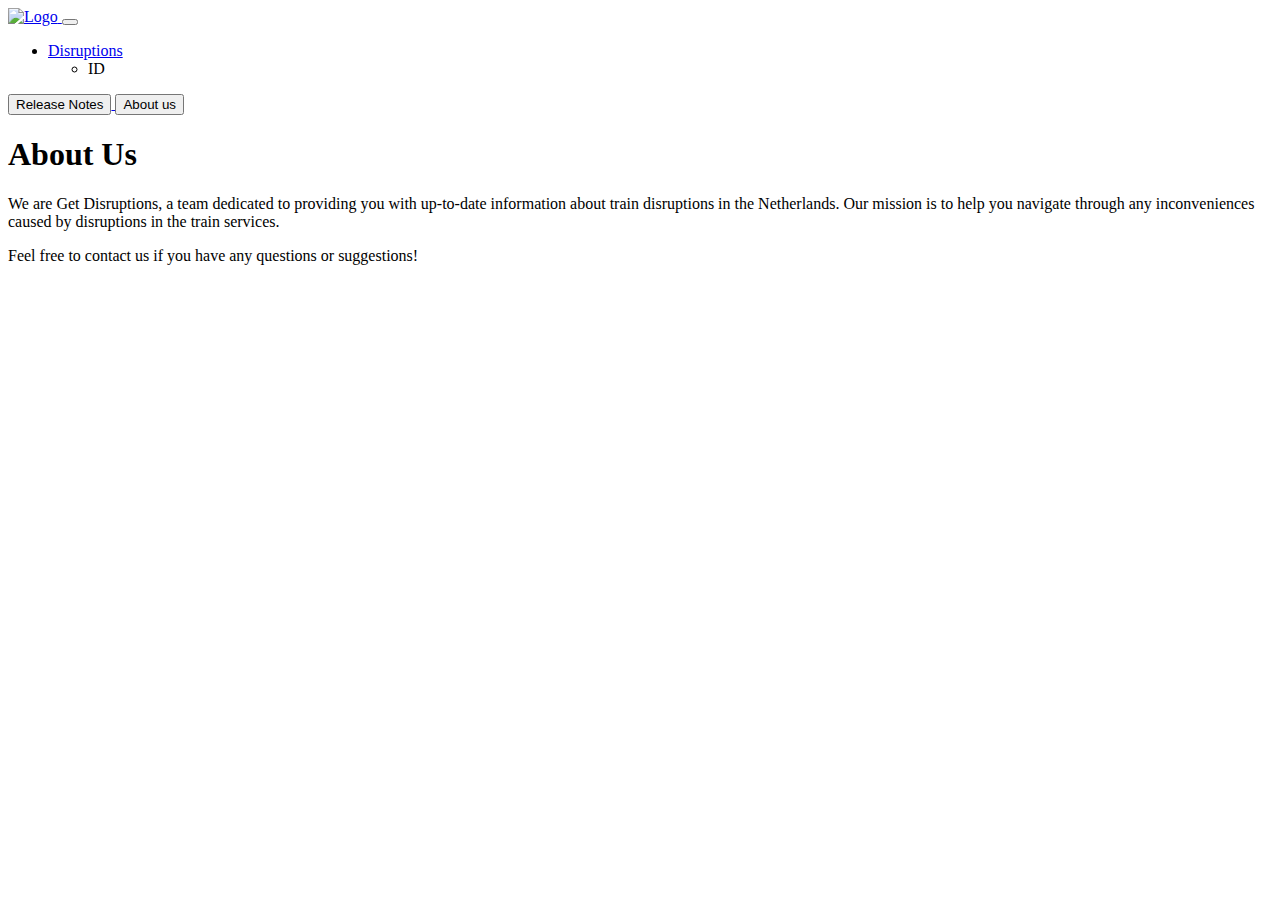
==== src/main/resources/templates/about-us/about-us.html @ d4a4988c "añado pagina about us" ====
<!DOCTYPE html>
<html lang="en">

<head>
  <meta charset="UTF-8">
  <meta name="viewport" content="width=device-width, initial-scale=1.0">

  <!-- Google tag (gtag.js) -->
  <script async src="https://www.googletagmanager.com/gtag/js?id=G-FZN1F6XJ5V"></script>
  <script>
    window.dataLayer = window.dataLayer || [];
    function gtag() { dataLayer.push(arguments); }
    gtag('js', new Date());

    gtag('config', 'G-FZN1F6XJ5V');
  </script>

  <!-- Read the Formbutton docs at formspree.io/formbutton/docs. See more examples at codepen.io/formspree -->
  <script src="https://formspree.io/js/formbutton-v1.min.js" defer></script>
  <script>
    /* paste this line in verbatim */
    window.formbutton = window.formbutton || function () { (formbutton.q = formbutton.q || []).push(arguments) };
    /* customize formbutton below*/
    formbutton("create", {
      action: "https://formspree.io/f/mrgnpvky",
      title: "Any suggestions?",
      fields: [
        {
          type: "email",
          label: "Email:",
          name: "email",
          required: false,
          placeholder: "your@email.com"
        },
        {
          type: "text",
          label: "Name:",
          name: "name",
          required: true,
          placeholder: "Alex"
        },
        {
          type: "textarea",
          label: "Message:",
          name: "message",
          placeholder: "What's on your mind?",
        },
        { type: "submit" }
      ],
      styles: {
        title: {
          backgroundColor: "gray"
        },
        button: {
          backgroundColor: "gray"
        }
      }
    });
  </script>

  <!-- Leaflet CSS -->
  <link rel="stylesheet" href="https://unpkg.com/leaflet/dist/leaflet.css" />

  <!-- ===== Favicon ===== -->
  <link rel="icon" type="image/png" href="assets/img/favicon.png" />

  <link href="https://cdn.jsdelivr.net/npm/bootstrap@5.3.2/dist/css/bootstrap.min.css" rel="stylesheet"
    integrity="sha384-T3c6CoIi6uLrA9TneNEoa7RxnatzjcDSCmG1MXxSR1GAsXEV/Dwwykc2MPK8M2HN" crossorigin="anonymous">


  <!-- ===== CSS ===== -->
  <link rel="stylesheet" href="assets/css/styles.css" />


  <title>About Us - Get Disruptions</title>
</head>

<body>

  <header>
    <nav class="navbar navbar-expand-lg bg-body-tertiary" data-bs-theme="dark">
      <div class="container-fluid">
        <a class="navbar-brand" href="/">
          <img src="/assets/img/logo-app.png" alt="Logo" width="35" height="35" class="d-inline-block align-text-top">
        </a>
        <button class="navbar-toggler" type="button" data-bs-toggle="collapse" data-bs-target="#navbarNavDropdown"
          aria-controls="navbarNavDropdown" aria-expanded="false" aria-label="Toggle navigation">
          <span class="navbar-toggler-icon"></span>
        </button>
        <div class="collapse navbar-collapse" id="navbarNavDropdown">
          <ul class="navbar-nav">
            <li class="nav-item dropdown">
              <a class="nav-link dropdown-toggle" href="#" role="button" data-bs-toggle="dropdown"
                aria-expanded="false">
                Disruptions
              </a>

              <ul class="dropdown-menu">
                <th:block th:each="dato : ${datos}">
                  <li>
                    <a class="dropdown-item" th:href="@{/{id}(id=${dato.key})}" th:text="${dato.value}">ID</a>

                  </li>
                </th:block>
              </ul>
            </li>

          </ul>
          <a class="navbar-brand" href="https://alexscdev.notion.site/Release-Notes-409ea9cbbf864aa1ad569727545b8f1f"
            target="_blank">
            <button class="btn btn-sm btn-outline-secondary" type="button">Release Notes</button>
          </a>
          <!-- Añado boton para pagina about us -->
          <a class="navbar-brand" href="/about-us"
            target="_blank">
            <button class="btn btn-sm btn-outline-secondary" type="button">About us</button>
          </a>

        </div>
      </div>
    </nav>
  </header>

  <!-- Contenido de la página About Us -->
  <div class="container mt-5">
    <h1>About Us</h1>
    <p>We are Get Disruptions, a team dedicated to providing you with up-to-date information about train disruptions in the Netherlands. Our mission is to help you navigate through any inconveniences caused by disruptions in the train services.</p>
    <p>Feel free to contact us if you have any questions or suggestions!</p>
  </div>

  <script src="https://cdn.jsdelivr.net/npm/bootstrap@5.3.2/dist/js/bootstrap.bundle.min.js"
    integrity="sha384-C6RzsynM9kWDrMNeT87bh95OGNyZPhcTNXj1NW7RuBCsyN/o0jlpcV8Qyq46cDfL"
    crossorigin="anonymous"></script>

</body>

</html>
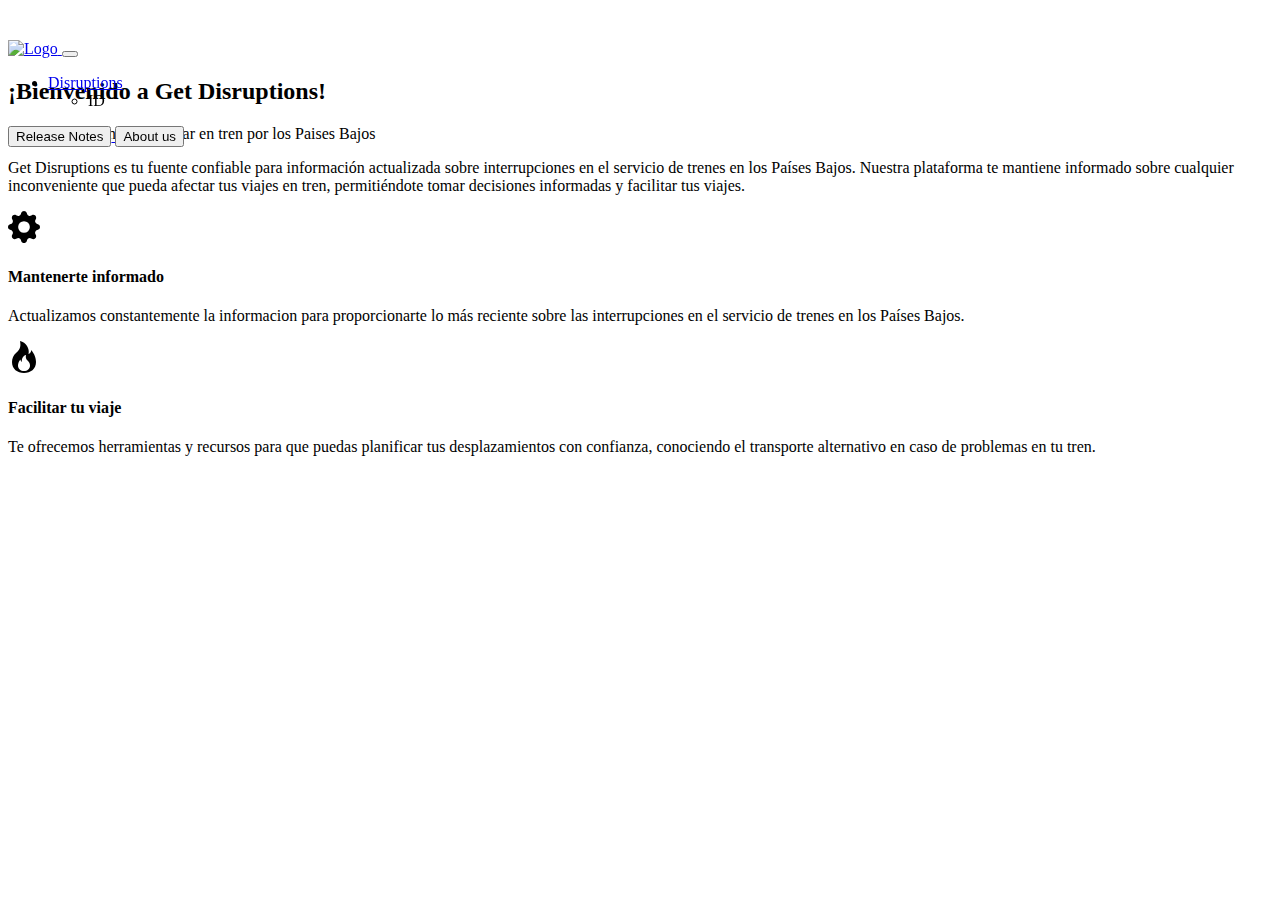
==== commit 3ab3961a: "about-us presentable" ====
--- a/src/main/resources/templates/about-us/about-us.html
+++ b/src/main/resources/templates/about-us/about-us.html
@@ -77,7 +77,7 @@
 
 <body>
 
-  <header>
+  <header style="position: fixed; width: 100%; z-index: 1000;">
     <nav class="navbar navbar-expand-lg bg-body-tertiary" data-bs-theme="dark">
       <div class="container-fluid">
         <a class="navbar-brand" href="/">
@@ -122,11 +122,54 @@
   </header>
 
   <!-- Contenido de la página About Us -->
-  <div class="container mt-5">
-    <h1>About Us</h1>
-    <p>We are Get Disruptions, a team dedicated to providing you with up-to-date information about train disruptions in the Netherlands. Our mission is to help you navigate through any inconveniences caused by disruptions in the train services.</p>
-    <p>Feel free to contact us if you have any questions or suggestions!</p>
+  <!-- About 1 - Bootstrap Brain Component -->
+<section class="py-3 py-md-5 py-xl-8" >
+  <div class="container">
+     <div class="row gy-3 gy-md-4 gy-lg-0 align-items-lg-center" style="margin-top: 40px;"> <!-- modifique el magin -->
+      <div class="col-12 col-lg-6 col-xl-5">
+        <img class="img-fluid rounded" loading="lazy" src="/assets/img/rail-routes.jpg" alt="">
+      </div>
+      <div class="col-12 col-lg-6 col-xl-7">
+        <div class="row justify-content-xl-center">
+          <div class="col-12 col-xl-11">
+            <h2 class="h1 mb-3">¡Bienvenido a Get Disruptions!</h2>
+            <p class="lead fs-4 text-secondary mb-3">Mantente informado al viajar en tren por los Paises Bajos</p>
+            <p class="mb-5">Get Disruptions es tu fuente confiable para información actualizada sobre interrupciones en el servicio de trenes en los Países Bajos. Nuestra plataforma te mantiene informado sobre cualquier inconveniente que pueda afectar tus viajes en
+            tren, permitiéndote tomar decisiones informadas y facilitar tus viajes.</p>
+            <div class="row gy-4 gy-md-0 gx-xxl-5X">
+              <div class="col-12 col-md-6">
+                <div class="d-flex">
+                  <div class="me-4 text-primary">
+                    <svg xmlns="http://www.w3.org/2000/svg" width="32" height="32" fill="currentColor" class="bi bi-gear-fill" viewBox="0 0 16 16">
+                      <path d="M9.405 1.05c-.413-1.4-2.397-1.4-2.81 0l-.1.34a1.464 1.464 0 0 1-2.105.872l-.31-.17c-1.283-.698-2.686.705-1.987 1.987l.169.311c.446.82.023 1.841-.872 2.105l-.34.1c-1.4.413-1.4 2.397 0 2.81l.34.1a1.464 1.464 0 0 1 .872 2.105l-.17.31c-.698 1.283.705 2.686 1.987 1.987l.311-.169a1.464 1.464 0 0 1 2.105.872l.1.34c.413 1.4 2.397 1.4 2.81 0l.1-.34a1.464 1.464 0 0 1 2.105-.872l.31.17c1.283.698 2.686-.705 1.987-1.987l-.169-.311a1.464 1.464 0 0 1 .872-2.105l.34-.1c1.4-.413 1.4-2.397 0-2.81l-.34-.1a1.464 1.464 0 0 1-.872-2.105l.17-.31c.698-1.283-.705-2.686-1.987-1.987l-.311.169a1.464 1.464 0 0 1-2.105-.872l-.1-.34zM8 10.93a2.929 2.929 0 1 1 0-5.86 2.929 2.929 0 0 1 0 5.858z" />
+                    </svg>
+                  </div>
+                  <div>
+                    <h4 class="mb-3">Mantenerte informado</h4>
+                    <p class="text-secondary mb-0">Actualizamos constantemente la informacion para proporcionarte lo más reciente sobre  las interrupciones en el servicio de trenes en los Países Bajos.</p>
+                  </div>
+                </div>
+              </div>
+              <div class="col-12 col-md-6">
+                <div class="d-flex">
+                  <div class="me-4 text-primary">
+                    <svg xmlns="http://www.w3.org/2000/svg" width="32" height="32" fill="currentColor" class="bi bi-fire" viewBox="0 0 16 16">
+                      <path d="M8 16c3.314 0 6-2 6-5.5 0-1.5-.5-4-2.5-6 .25 1.5-1.25 2-1.25 2C11 4 9 .5 6 0c.357 2 .5 4-2 6-1.25 1-2 2.729-2 4.5C2 14 4.686 16 8 16Zm0-1c-1.657 0-3-1-3-2.75 0-.75.25-2 1.25-3C6.125 10 7 10.5 7 10.5c-.375-1.25.5-3.25 2-3.5-.179 1-.25 2 1 3 .625.5 1 1.364 1 2.25C11 14 9.657 15 8 15Z" />
+                    </svg>
+                  </div>
+                  <div>
+                    <h4 class="mb-3">Facilitar tu viaje</h4>
+                    <p class="text-secondary mb-0">Te ofrecemos herramientas y recursos para que puedas planificar tus desplazamientos con confianza, conociendo el transporte alternativo en caso de problemas en tu tren.</p>
+                  </div>
+                </div>
+              </div>
+            </div>
+          </div>
+        </div>
+      </div>
+    </div>
   </div>
+</section>
 
   <script src="https://cdn.jsdelivr.net/npm/bootstrap@5.3.2/dist/js/bootstrap.bundle.min.js"
     integrity="sha384-C6RzsynM9kWDrMNeT87bh95OGNyZPhcTNXj1NW7RuBCsyN/o0jlpcV8Qyq46cDfL"
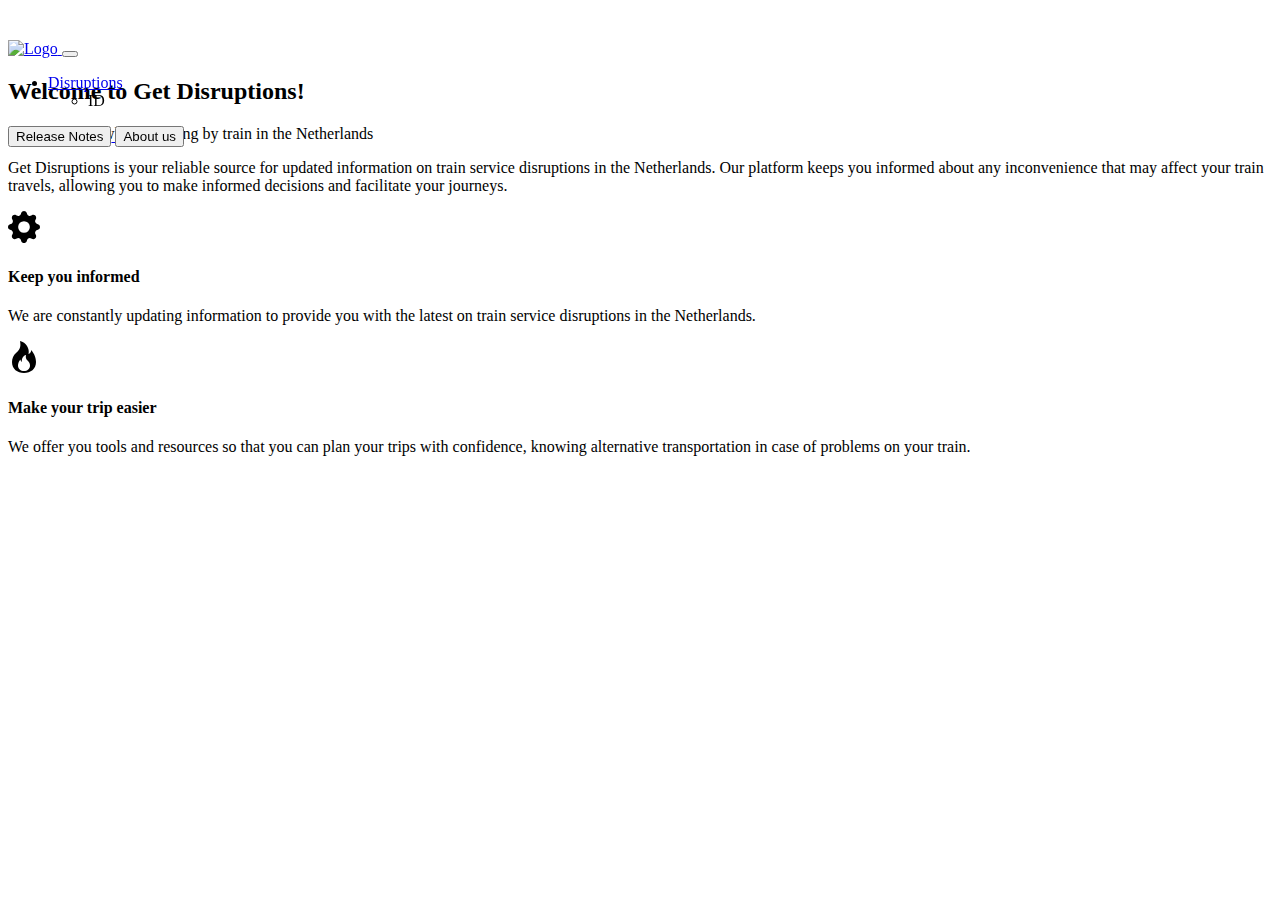
==== commit 33db9cc9: "pagina about us en ingles y foto tren NS" ====
--- a/src/main/resources/templates/about-us/about-us.html
+++ b/src/main/resources/templates/about-us/about-us.html
@@ -106,15 +106,17 @@
             </li>
 
           </ul>
-          <a class="navbar-brand" href="https://alexscdev.notion.site/Release-Notes-409ea9cbbf864aa1ad569727545b8f1f"
-            target="_blank">
-            <button class="btn btn-sm btn-outline-secondary" type="button">Release Notes</button>
-          </a>
-          <!-- Añado boton para pagina about us -->
-          <a class="navbar-brand" href="/about-us"
-            target="_blank">
-            <button class="btn btn-sm btn-outline-secondary" type="button">About us</button>
-          </a>
+          <div class="ms-auto">
+            <a class="navbar-brand" href="https://alexscdev.notion.site/Release-Notes-409ea9cbbf864aa1ad569727545b8f1f"
+              target="_blank">
+              <button class="btn btn-sm btn-outline-secondary" type="button">Release Notes</button>
+            </a>
+            <!-- Añado boton para pagina about us -->
+            <a class="navbar-brand" href="/about-us"
+              target="_blank">
+              <button class="btn btn-sm btn-outline-secondary" type="button">About us</button>
+            </a>
+          </div>
 
         </div>
       </div>
@@ -127,15 +129,16 @@
   <div class="container">
      <div class="row gy-3 gy-md-4 gy-lg-0 align-items-lg-center" style="margin-top: 40px;"> <!-- modifique el magin -->
       <div class="col-12 col-lg-6 col-xl-5">
-        <img class="img-fluid rounded" loading="lazy" src="/assets/img/rail-routes.jpg" alt="">
+        <img class="img-fluid rounded" loading="lazy" src="/assets/img/sprinter.jpg" alt="">
       </div>
       <div class="col-12 col-lg-6 col-xl-7">
         <div class="row justify-content-xl-center">
           <div class="col-12 col-xl-11">
-            <h2 class="h1 mb-3">¡Bienvenido a Get Disruptions!</h2>
-            <p class="lead fs-4 text-secondary mb-3">Mantente informado al viajar en tren por los Paises Bajos</p>
-            <p class="mb-5">Get Disruptions es tu fuente confiable para información actualizada sobre interrupciones en el servicio de trenes en los Países Bajos. Nuestra plataforma te mantiene informado sobre cualquier inconveniente que pueda afectar tus viajes en
-            tren, permitiéndote tomar decisiones informadas y facilitar tus viajes.</p>
+            <h2 class="h1 mb-3">Welcome to Get Disruptions!</h2>
+            <p class="lead fs-4 text-secondary mb-3">Stay informed when traveling by train in the Netherlands</p>
+            <p class="mb-5">Get Disruptions is your reliable source for updated information on train service disruptions in the Netherlands. Our
+            platform keeps you informed about any inconvenience that may affect your train travels, allowing you to make informed
+            decisions and facilitate your journeys.</p>
             <div class="row gy-4 gy-md-0 gx-xxl-5X">
               <div class="col-12 col-md-6">
                 <div class="d-flex">
@@ -145,8 +148,8 @@
                     </svg>
                   </div>
                   <div>
-                    <h4 class="mb-3">Mantenerte informado</h4>
-                    <p class="text-secondary mb-0">Actualizamos constantemente la informacion para proporcionarte lo más reciente sobre  las interrupciones en el servicio de trenes en los Países Bajos.</p>
+                    <h4 class="mb-3">Keep you informed</h4>
+                    <p class="text-secondary mb-0">We are constantly updating information to provide you with the latest on train service disruptions in the Netherlands.</p>
                   </div>
                 </div>
               </div>
@@ -158,8 +161,8 @@
                     </svg>
                   </div>
                   <div>
-                    <h4 class="mb-3">Facilitar tu viaje</h4>
-                    <p class="text-secondary mb-0">Te ofrecemos herramientas y recursos para que puedas planificar tus desplazamientos con confianza, conociendo el transporte alternativo en caso de problemas en tu tren.</p>
+                    <h4 class="mb-3">Make your trip easier</h4>
+                    <p class="text-secondary mb-0">We offer you tools and resources so that you can plan your trips with confidence, knowing alternative transportation in case of problems on your train.</p>
                   </div>
                 </div>
               </div>
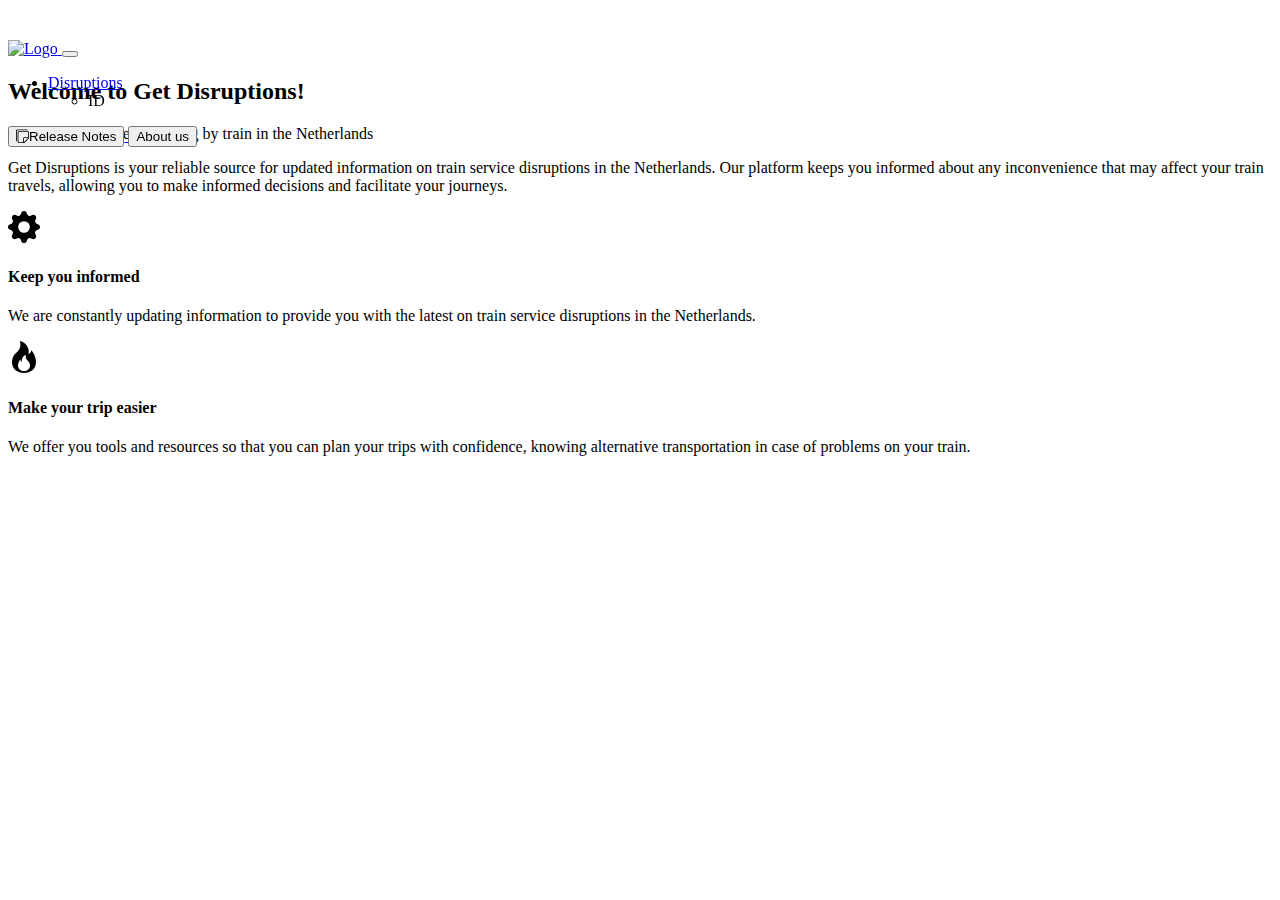
==== commit 7d290bfe: "añado icono release notes" ====
--- a/src/main/resources/templates/about-us/about-us.html
+++ b/src/main/resources/templates/about-us/about-us.html
@@ -64,8 +64,10 @@
   <!-- ===== Favicon ===== -->
   <link rel="icon" type="image/png" href="assets/img/favicon.png" />
 
+  <!-- Bootstrap -->
   <link href="https://cdn.jsdelivr.net/npm/bootstrap@5.3.2/dist/css/bootstrap.min.css" rel="stylesheet"
     integrity="sha384-T3c6CoIi6uLrA9TneNEoa7RxnatzjcDSCmG1MXxSR1GAsXEV/Dwwykc2MPK8M2HN" crossorigin="anonymous">
+  <link href="https://cdn.jsdelivr.net/npm/bootstrap-icons/font/bootstrap-icons.css" rel="stylesheet">
 
 
   <!-- ===== CSS ===== -->
@@ -109,11 +111,10 @@
           <div class="ms-auto">
             <a class="navbar-brand" href="https://alexscdev.notion.site/Release-Notes-409ea9cbbf864aa1ad569727545b8f1f"
               target="_blank">
-              <button class="btn btn-sm btn-outline-secondary" type="button">Release Notes</button>
+              <button class="btn btn-sm btn-outline-secondary" type="button"><i class="bi bi-stickies"></i>Release Notes</button>
             </a>
             <!-- Añado boton para pagina about us -->
-            <a class="navbar-brand" href="/about-us"
-              target="_blank">
+            <a class="navbar-brand" href="/about-us" target="_blank">
               <button class="btn btn-sm btn-outline-secondary" type="button">About us</button>
             </a>
           </div>
@@ -125,44 +126,53 @@
 
   <!-- Contenido de la página About Us -->
   <!-- About 1 - Bootstrap Brain Component -->
-<section class="py-3 py-md-5 py-xl-8" >
-  <div class="container">
-     <div class="row gy-3 gy-md-4 gy-lg-0 align-items-lg-center" style="margin-top: 40px;"> <!-- modifique el magin -->
-      <div class="col-12 col-lg-6 col-xl-5">
-        <img class="img-fluid rounded" loading="lazy" src="/assets/img/sprinter.jpg" alt="">
-      </div>
-      <div class="col-12 col-lg-6 col-xl-7">
-        <div class="row justify-content-xl-center">
-          <div class="col-12 col-xl-11">
-            <h2 class="h1 mb-3">Welcome to Get Disruptions!</h2>
-            <p class="lead fs-4 text-secondary mb-3">Stay informed when traveling by train in the Netherlands</p>
-            <p class="mb-5">Get Disruptions is your reliable source for updated information on train service disruptions in the Netherlands. Our
-            platform keeps you informed about any inconvenience that may affect your train travels, allowing you to make informed
-            decisions and facilitate your journeys.</p>
-            <div class="row gy-4 gy-md-0 gx-xxl-5X">
-              <div class="col-12 col-md-6">
-                <div class="d-flex">
-                  <div class="me-4 text-primary">
-                    <svg xmlns="http://www.w3.org/2000/svg" width="32" height="32" fill="currentColor" class="bi bi-gear-fill" viewBox="0 0 16 16">
-                      <path d="M9.405 1.05c-.413-1.4-2.397-1.4-2.81 0l-.1.34a1.464 1.464 0 0 1-2.105.872l-.31-.17c-1.283-.698-2.686.705-1.987 1.987l.169.311c.446.82.023 1.841-.872 2.105l-.34.1c-1.4.413-1.4 2.397 0 2.81l.34.1a1.464 1.464 0 0 1 .872 2.105l-.17.31c-.698 1.283.705 2.686 1.987 1.987l.311-.169a1.464 1.464 0 0 1 2.105.872l.1.34c.413 1.4 2.397 1.4 2.81 0l.1-.34a1.464 1.464 0 0 1 2.105-.872l.31.17c1.283.698 2.686-.705 1.987-1.987l-.169-.311a1.464 1.464 0 0 1 .872-2.105l.34-.1c1.4-.413 1.4-2.397 0-2.81l-.34-.1a1.464 1.464 0 0 1-.872-2.105l.17-.31c.698-1.283-.705-2.686-1.987-1.987l-.311.169a1.464 1.464 0 0 1-2.105-.872l-.1-.34zM8 10.93a2.929 2.929 0 1 1 0-5.86 2.929 2.929 0 0 1 0 5.858z" />
-                    </svg>
-                  </div>
-                  <div>
-                    <h4 class="mb-3">Keep you informed</h4>
-                    <p class="text-secondary mb-0">We are constantly updating information to provide you with the latest on train service disruptions in the Netherlands.</p>
+  <section class="py-3 py-md-5 py-xl-8">
+    <div class="container">
+      <div class="row gy-3 gy-md-4 gy-lg-0 align-items-lg-center" style="margin-top: 40px;"> <!-- modifique el magin -->
+        <div class="col-12 col-lg-6 col-xl-5">
+          <img class="img-fluid rounded" loading="lazy" src="/assets/img/sprinter.jpg" alt="">
+        </div>
+        <div class="col-12 col-lg-6 col-xl-7">
+          <div class="row justify-content-xl-center">
+            <div class="col-12 col-xl-11">
+              <h2 class="h1 mb-3">Welcome to Get Disruptions!</h2>
+              <p class="lead fs-4 text-secondary mb-3">Stay informed when traveling by train in the Netherlands</p>
+              <p class="mb-5">Get Disruptions is your reliable source for updated information on train service
+                disruptions in the Netherlands. Our
+                platform keeps you informed about any inconvenience that may affect your train travels, allowing you to
+                make informed
+                decisions and facilitate your journeys.</p>
+              <div class="row gy-4 gy-md-0 gx-xxl-5X">
+                <div class="col-12 col-md-6">
+                  <div class="d-flex">
+                    <div class="me-4 text-primary">
+                      <svg xmlns="http://www.w3.org/2000/svg" width="32" height="32" fill="currentColor"
+                        class="bi bi-gear-fill" viewBox="0 0 16 16">
+                        <path
+                          d="M9.405 1.05c-.413-1.4-2.397-1.4-2.81 0l-.1.34a1.464 1.464 0 0 1-2.105.872l-.31-.17c-1.283-.698-2.686.705-1.987 1.987l.169.311c.446.82.023 1.841-.872 2.105l-.34.1c-1.4.413-1.4 2.397 0 2.81l.34.1a1.464 1.464 0 0 1 .872 2.105l-.17.31c-.698 1.283.705 2.686 1.987 1.987l.311-.169a1.464 1.464 0 0 1 2.105.872l.1.34c.413 1.4 2.397 1.4 2.81 0l.1-.34a1.464 1.464 0 0 1 2.105-.872l.31.17c1.283.698 2.686-.705 1.987-1.987l-.169-.311a1.464 1.464 0 0 1 .872-2.105l.34-.1c1.4-.413 1.4-2.397 0-2.81l-.34-.1a1.464 1.464 0 0 1-.872-2.105l.17-.31c.698-1.283-.705-2.686-1.987-1.987l-.311.169a1.464 1.464 0 0 1-2.105-.872l-.1-.34zM8 10.93a2.929 2.929 0 1 1 0-5.86 2.929 2.929 0 0 1 0 5.858z" />
+                      </svg>
+                    </div>
+                    <div>
+                      <h4 class="mb-3">Keep you informed</h4>
+                      <p class="text-secondary mb-0">We are constantly updating information to provide you with the
+                        latest on train service disruptions in the Netherlands.</p>
+                    </div>
                   </div>
                 </div>
-              </div>
-              <div class="col-12 col-md-6">
-                <div class="d-flex">
-                  <div class="me-4 text-primary">
-                    <svg xmlns="http://www.w3.org/2000/svg" width="32" height="32" fill="currentColor" class="bi bi-fire" viewBox="0 0 16 16">
-                      <path d="M8 16c3.314 0 6-2 6-5.5 0-1.5-.5-4-2.5-6 .25 1.5-1.25 2-1.25 2C11 4 9 .5 6 0c.357 2 .5 4-2 6-1.25 1-2 2.729-2 4.5C2 14 4.686 16 8 16Zm0-1c-1.657 0-3-1-3-2.75 0-.75.25-2 1.25-3C6.125 10 7 10.5 7 10.5c-.375-1.25.5-3.25 2-3.5-.179 1-.25 2 1 3 .625.5 1 1.364 1 2.25C11 14 9.657 15 8 15Z" />
-                    </svg>
-                  </div>
-                  <div>
-                    <h4 class="mb-3">Make your trip easier</h4>
-                    <p class="text-secondary mb-0">We offer you tools and resources so that you can plan your trips with confidence, knowing alternative transportation in case of problems on your train.</p>
+                <div class="col-12 col-md-6">
+                  <div class="d-flex">
+                    <div class="me-4 text-primary">
+                      <svg xmlns="http://www.w3.org/2000/svg" width="32" height="32" fill="currentColor"
+                        class="bi bi-fire" viewBox="0 0 16 16">
+                        <path
+                          d="M8 16c3.314 0 6-2 6-5.5 0-1.5-.5-4-2.5-6 .25 1.5-1.25 2-1.25 2C11 4 9 .5 6 0c.357 2 .5 4-2 6-1.25 1-2 2.729-2 4.5C2 14 4.686 16 8 16Zm0-1c-1.657 0-3-1-3-2.75 0-.75.25-2 1.25-3C6.125 10 7 10.5 7 10.5c-.375-1.25.5-3.25 2-3.5-.179 1-.25 2 1 3 .625.5 1 1.364 1 2.25C11 14 9.657 15 8 15Z" />
+                      </svg>
+                    </div>
+                    <div>
+                      <h4 class="mb-3">Make your trip easier</h4>
+                      <p class="text-secondary mb-0">We offer you tools and resources so that you can plan your trips
+                        with confidence, knowing alternative transportation in case of problems on your train.</p>
+                    </div>
                   </div>
                 </div>
               </div>
@@ -171,8 +181,7 @@
         </div>
       </div>
     </div>
-  </div>
-</section>
+  </section>
 
   <script src="https://cdn.jsdelivr.net/npm/bootstrap@5.3.2/dist/js/bootstrap.bundle.min.js"
     integrity="sha384-C6RzsynM9kWDrMNeT87bh95OGNyZPhcTNXj1NW7RuBCsyN/o0jlpcV8Qyq46cDfL"
@@ -180,4 +189,4 @@
 
 </body>
 
-</html>
+</html>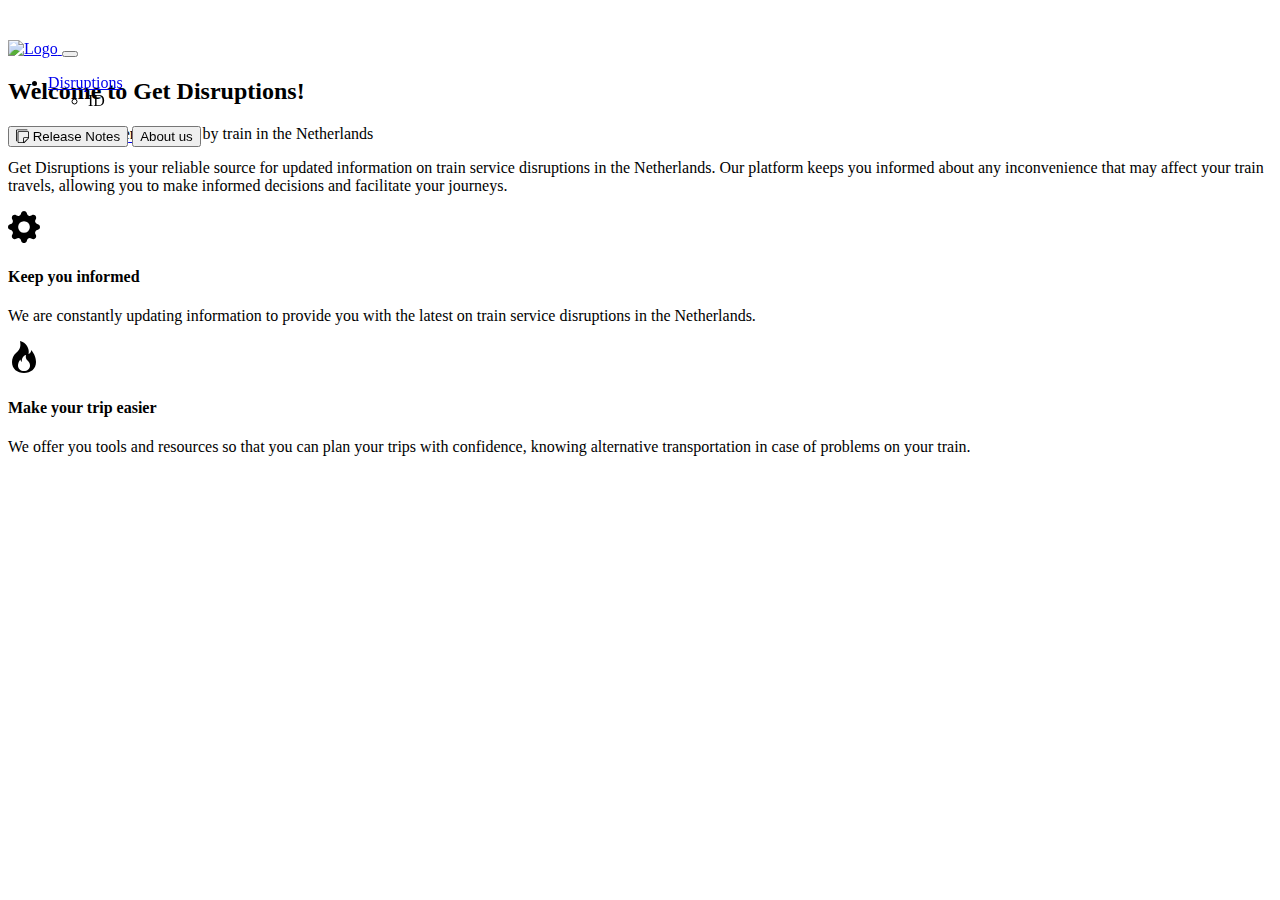
==== commit 55efb0ac: "quito frase boton cambiar capa y añado espacio en boton release notes" ====
--- a/src/main/resources/templates/about-us/about-us.html
+++ b/src/main/resources/templates/about-us/about-us.html
@@ -111,7 +111,7 @@
           <div class="ms-auto">
             <a class="navbar-brand" href="https://alexscdev.notion.site/Release-Notes-409ea9cbbf864aa1ad569727545b8f1f"
               target="_blank">
-              <button class="btn btn-sm btn-outline-secondary" type="button"><i class="bi bi-stickies"></i>Release Notes</button>
+              <button class="btn btn-sm btn-outline-secondary" type="button"><i class="bi bi-stickies"></i> Release Notes</button>
             </a>
             <!-- Añado boton para pagina about us -->
             <a class="navbar-brand" href="/about-us" target="_blank">
